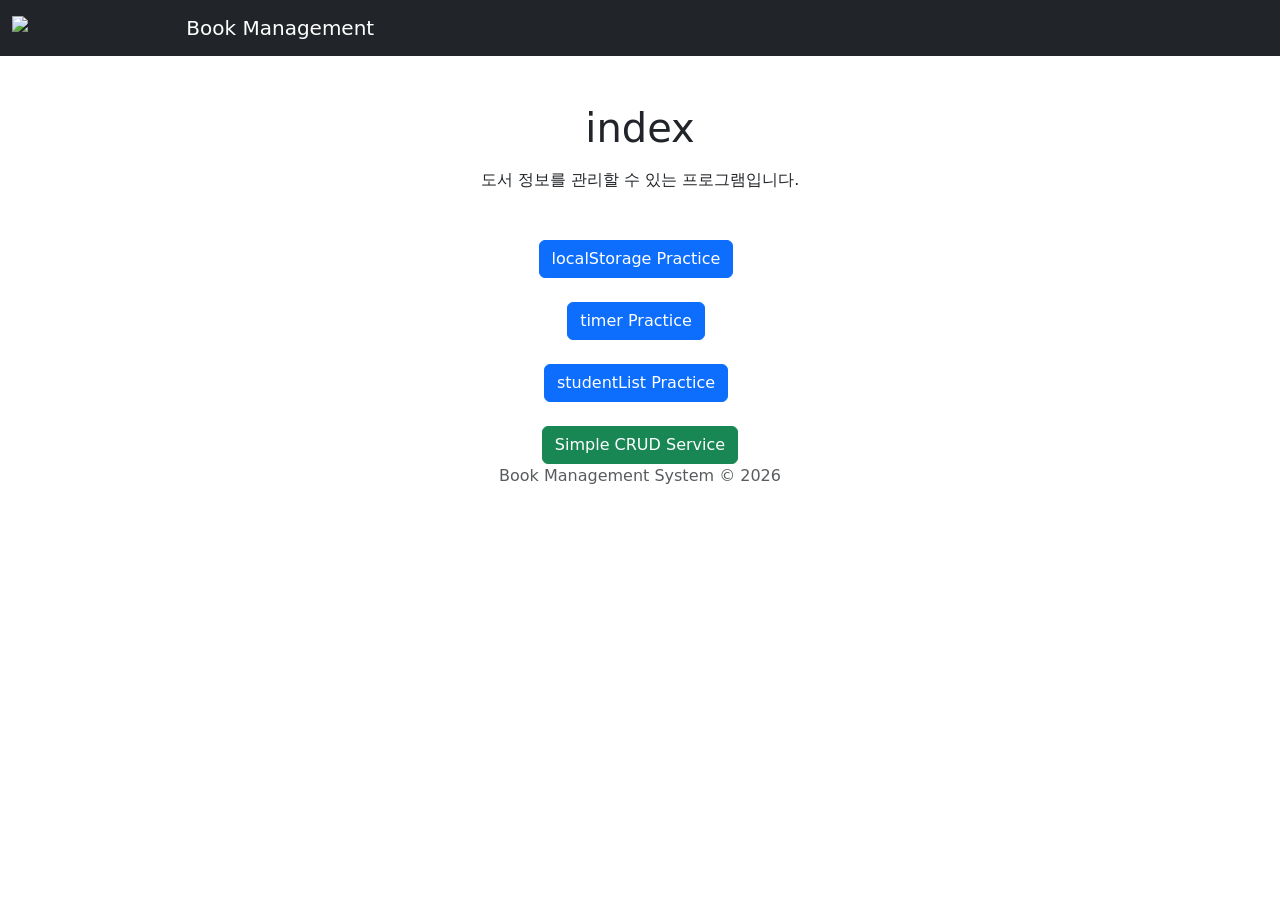
==== index.html @ 7b0b3955 "." ====
<!DOCTYPE html>
<html lang="ko">

<head>
    <meta charset="UTF-8">
    <meta name="viewport" content="width=device-width, initial-scale=1.0">
    <title>Book Management</title>

    <link href="https://cdn.jsdelivr.net/npm/bootstrap@5.3.3/dist/css/bootstrap.min.css" rel="stylesheet">
    <link rel="stylesheet" href="my.css">
</head>

<body>

    <header class="navbar navbar-dark bg-dark">
        <div class="container-fluid">
            <div class="d-flex align-items-center">
                <img src="https://previews.123rf.com/images/siamimages/siamimages1612/siamimages161200561/67760057-book-icon-illustration-design.jpg"
                    class="logo" alt="Book Management">

                <p class="navbar-brand mb-0 ms-2">Book Management</p>
            </div>
        </div>
    </header>

    <main class="container text-center">

        <h1 class="mt-5">index</h1>

        <p class="mt-3">
            도서 정보를 관리할 수 있는 프로그램입니다.
        </p>

        <div class="mt-5">
            <a href="localstorage.html" class="btn btn-primary me-2">
                localStorage Practice
            </a>
            <br><br>
             <a href="timer.html" class="btn btn-primary me-2">
                timer Practice
            </a>
            <br><br>
             <a href="studentsList.html" class="btn btn-primary me-2">
                studentList Practice
            </a>
            <br><br>
            <a href="crud.html" class="btn btn-success">
                Simple CRUD Service
            </a>
        </div>

    </main>

    <footer>
        <p class="text-center text-body-secondary">
            Book Management System © 2026
        </p>
    </footer>

</body>

</html>
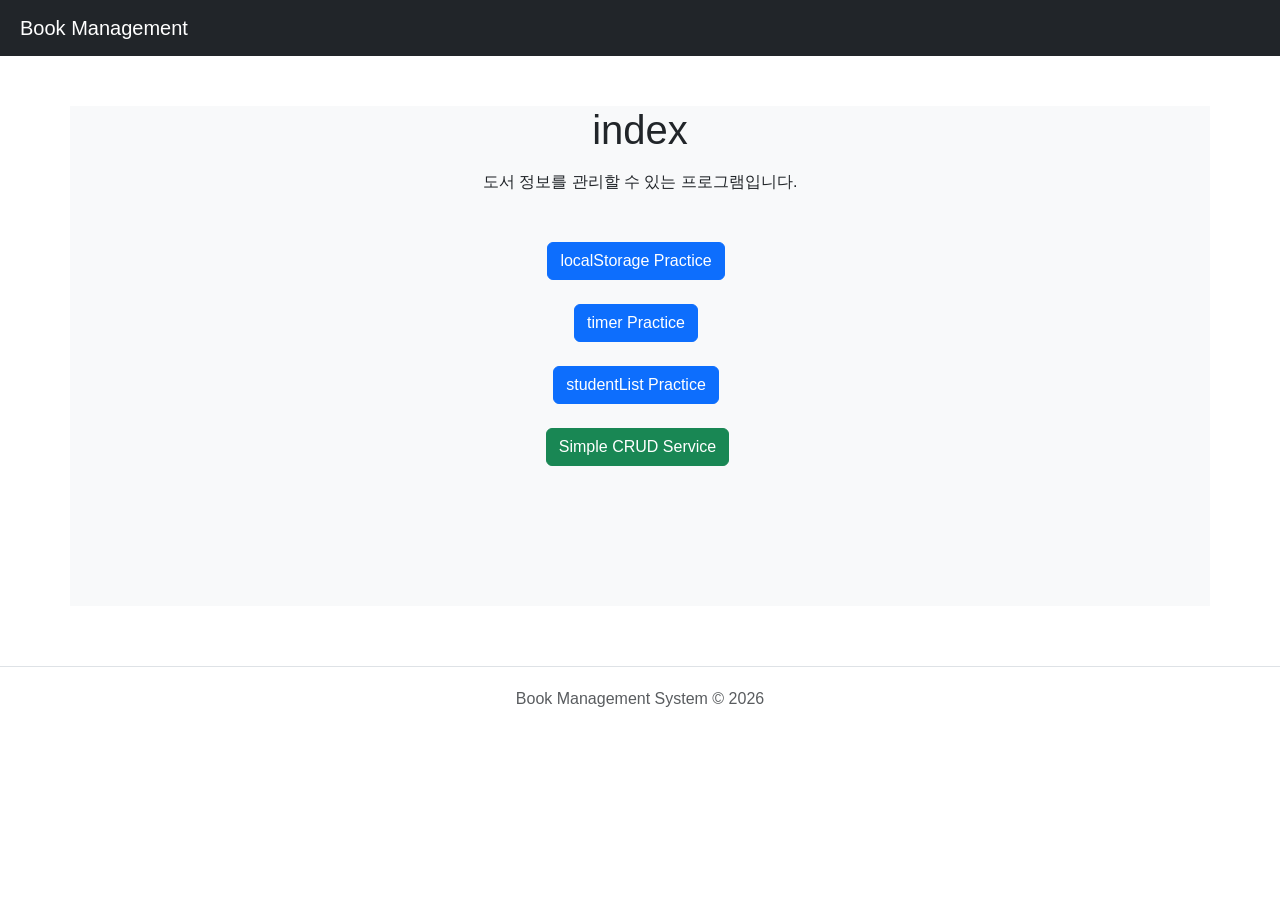
==== commit f6c8727d: "final" ====
--- a/index.html
+++ b/index.html
@@ -7,7 +7,7 @@
     <title>Book Management</title>
 
     <link href="https://cdn.jsdelivr.net/npm/bootstrap@5.3.3/dist/css/bootstrap.min.css" rel="stylesheet">
-    <link rel="stylesheet" href="my.css">
+    <link rel="stylesheet" href="my.CSS">
 </head>
 
 <body>
@@ -15,8 +15,7 @@
     <header class="navbar navbar-dark bg-dark">
         <div class="container-fluid">
             <div class="d-flex align-items-center">
-                <img src="https://previews.123rf.com/images/siamimages/siamimages1612/siamimages161200561/67760057-book-icon-illustration-design.jpg"
-                    class="logo" alt="Book Management">
+                
 
                 <p class="navbar-brand mb-0 ms-2">Book Management</p>
             </div>
--- a/my.CSS
+++ b/my.CSS
@@ -0,0 +1,128 @@
+body {
+    margin: 0;
+    padding: 0;
+    font-family: Arial, sans-serif;
+}
+
+main {
+    min-height: 500px; 
+    background-color: #f8f9fa;
+}
+
+.logo {
+    width: 35px;
+    height: 35px;
+    margin-right: 10px;
+}
+
+header {
+    margin-bottom: 50px;
+}
+
+header > .container {
+    margin-top: 80px;
+}
+
+header h1 {
+    font-weight: 700;
+    margin-bottom: 10px;
+    font-size: 30px;
+}
+
+header p {
+    color: #6c757d;
+}
+
+form {
+    max-width: 700px;
+}
+
+form .form-label {
+    font-weight: 500;
+}
+
+input.form-control {
+    padding: 10px;
+}
+
+select.form-select {
+    padding: 10px;
+}
+
+#bookList li {
+    margin-bottom: 10px;
+    border-top: 1px solid #dee2e6;
+    padding-top:5px;
+    padding-bottom: 5px;
+}
+
+.seachDiv {
+    display: flex;
+    gap: 5px;
+    margin-bottom: 15px;
+}
+
+.seachDiv input {
+    flex: 1;
+}
+
+.ppp {
+    color:#a0a9b0;
+    font-size: 15px;
+
+}
+
+.btn {
+    margin-right: 5px;
+}
+
+.table {
+    margin-top: 25px;
+}
+
+.search-label{
+     font-weight: 500;
+     margin-bottom: 0px;
+     padding-bottom: 0px;
+}
+
+footer {
+    margin-top: 60px;
+    padding-top: 20px;
+    padding-bottom: 20px;
+    border-top: 1px solid #dee2e6;
+}
+
+@media (max-width: 768px) {
+    .navbar-brand {
+        font-size: 20px;
+        margin-left: 10px;
+    }
+
+    .logo {
+        width: 30px;
+        height: 30px;
+    }
+
+    main {
+        width: 100%;
+    }
+
+    form {
+        max-width: 100%;
+    }
+
+    .table {
+        font-size: 14px;
+    }
+
+    .book-detail-card {
+        max-width: 100%;
+    }
+
+    .book-buttons {
+        display: flex;
+        flex-wrap: wrap;
+        gap: 5px;
+    }
+}
